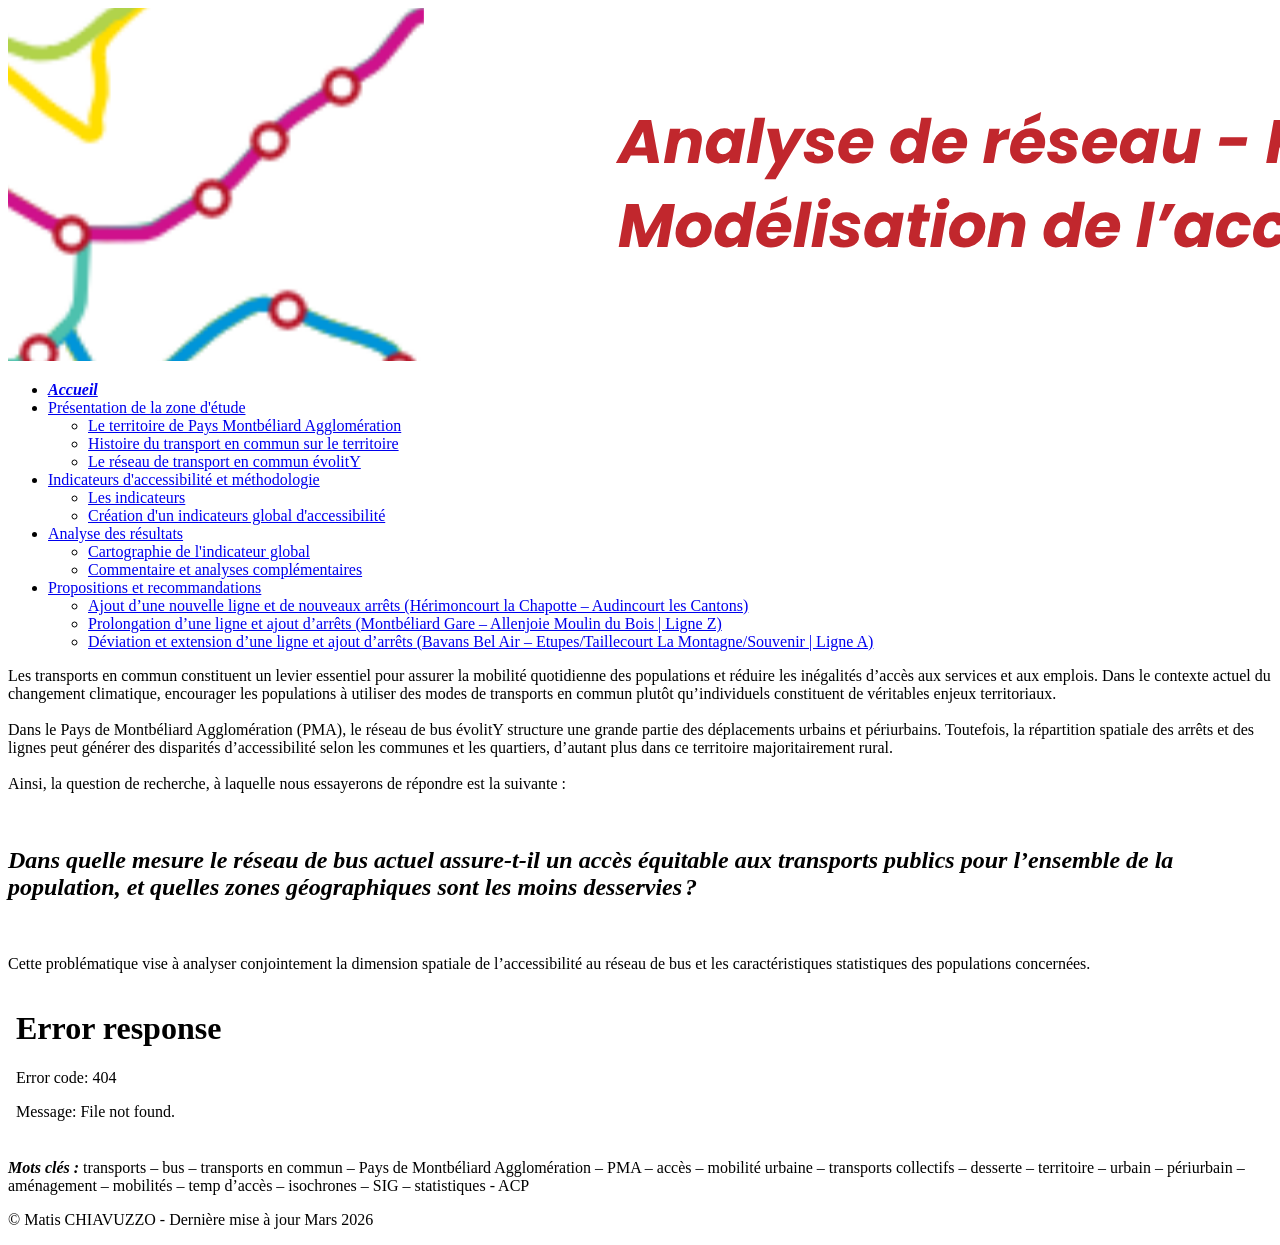
==== index.html @ 526edd13 "modif du main" ====
<!DOCTYPE html>
<html lang="fr">

<head>
    <meta charset="UTF-8">
    <title>Projet SIG - Accueil</title>
    <link rel="stylesheet" href="./css/mise_en_page_css.css">
    <link rel="stylesheet" href="./css/index.css">
</head>

<body>
    <!-- Image Bandeau -->
    <img id="bandeau" src="./projet_sig_pma/image/bandeau.png" height="100%">

        <nav>
            <ul>
                <!-- Lien vers la page d'accueil -->
                <li><a href="#accueil"><b><i>Accueil</i></b></a>
                </li>

                <!-- Lien vers lla page présentation de la zone d'étude -->
                <li><a href="./page/zone_etude.html">Présentation de la zone d'étude</a>
                    <ul>
                        <li><a href="./page/zone_etude.html#I_A">Le territoire de Pays Montbéliard Agglomération</a>
                        </li>
                        <li><a href="./page/zone_etude.html#I_B">Histoire du transport en commun sur le territoire</a>
                        </li>
                        <li><a href="./page/zone_etude.html#I_C">Le réseau de transport en commun évolitY</a></li>
                    </ul>
                </li>

                <!-- Lien vers indicateurs et méthodologie -->
                <li><a href="./page/indicateurs_methode.html#II">Indicateurs d'accessibilité et méthodologie</a>
                    <ul>
                        <li><a href="./page/indicateurs_methode.html#II_A">Les indicateurs</a></li>
                        <li><a href="./page/indicateurs_methode.html#II_B">Création d'un indicateurs global d'accessibilité</a></li>
                    </ul>
                </li>

                <!-- Lien vers la page analyse des résultats -->
                <li><a href="./page/analyse_resultat.html">Analyse des résultats</a>
                    <ul>
                        <li><a href="./page/analyse_resultat.html#IV_A">Cartographie de l'indicateur global</a></li>
                        <li><a href="./page/analyse_resultat.html#IV_B">Commentaire et analyses complémentaires</a></li>  
                    </ul>
                </li>

                <!-- Lien vers la page propositions et recomandations -->
                <li><a href="./page/propositions_recommandations.html">Propositions et recommandations</a>
                    <ul>
                        <li><a href="./page/propositions_recommandations.html#V_A">Ajout d’une nouvelle ligne et de nouveaux arrêts (Hérimoncourt la Chapotte
                                – Audincourt les Cantons)</a></li>
                        <li><a href="./page/propositions_recommandations.html#V_B">Prolongation d’une ligne et ajout d’arrêts (Montbéliard Gare – Allenjoie
                                Moulin du Bois | Ligne Z)</a></li>
                        <li><a href="./page/propositions_recommandations.html#V_C">Déviation et extension d’une ligne et ajout d’arrêts (Bavans Bel Air –
                                Etupes/Taillecourt La Montagne/Souvenir | Ligne A)</a></li>
                    </ul>
                </li>



            </ul>
        </nav>



    <!-- ================= PARTIE I ================= -->

    <section id="I_A">
    </section>

    <div class="bloc-pdf">
        <div class="conteneur">
            <div class="texte_pdf">
                <p>Les transports en commun constituent un levier essentiel pour assurer la mobilité quotidienne
                    des populations et réduire les inégalités d’accès aux services et aux emplois. Dans le contexte
                    actuel du changement climatique, encourager les populations à utiliser des modes de transports
                    en commun plutôt qu’individuels constituent de véritables enjeux territoriaux.<br><br>
                    Dans le Pays de Montbéliard Agglomération (PMA), le réseau de bus évolitY structure une grande
                    partie des déplacements urbains et périurbains. Toutefois, la répartition spatiale des arrêts et
                    des lignes peut générer des disparités d’accessibilité selon les communes et les quartiers,
                    d’autant plus dans ce territoire majoritairement rural.<br><br>
                    Ainsi, la question de recherche, à laquelle nous essayerons de répondre est la suivante :</p><br>
                <h2><i>
                        Dans quelle mesure le réseau de bus actuel assure-t-il un accès équitable aux transports publics
                        pour l’ensemble de la population, et quelles zones géographiques sont les moins desservies ?
                    </i></h2><br>
                <p>
                    Cette problématique vise à analyser conjointement la dimension spatiale de l’accessibilité au
                    réseau de bus et les caractéristiques statistiques des populations concernées.</p>
            </div>
            <div class="pdf-viewer">
                <iframe src="../reports/pdf_projets/rapport_peojetSIG.pdf" frameborder="0"></iframe>
            </div>
        </div>
    </div>



    <section class="bloc carte" id="I_A">
        <div class="text-carte">

            <!-- Texte à gauche -->
            <div class="texte">
                <p> <b><i>Mots clés : </i></b>transports – bus – transports en commun – Pays de Montbéliard
                    Agglomération – PMA – accès – mobilité urbaine – transports collectifs – desserte – territoire –
                    urbain – périurbain – aménagement – mobilités – temp d’accès – isochrones – SIG – statistiques - ACP
                </p>
            </div>
        </div>
    </section>

    <!-- ================= FIN PARTIE 1 ================= -->

    <footer>
        <p>© Matis CHIAVUZZO - Dernière mise à jour Mars 2026</p>
    </footer>

</body>

</html>
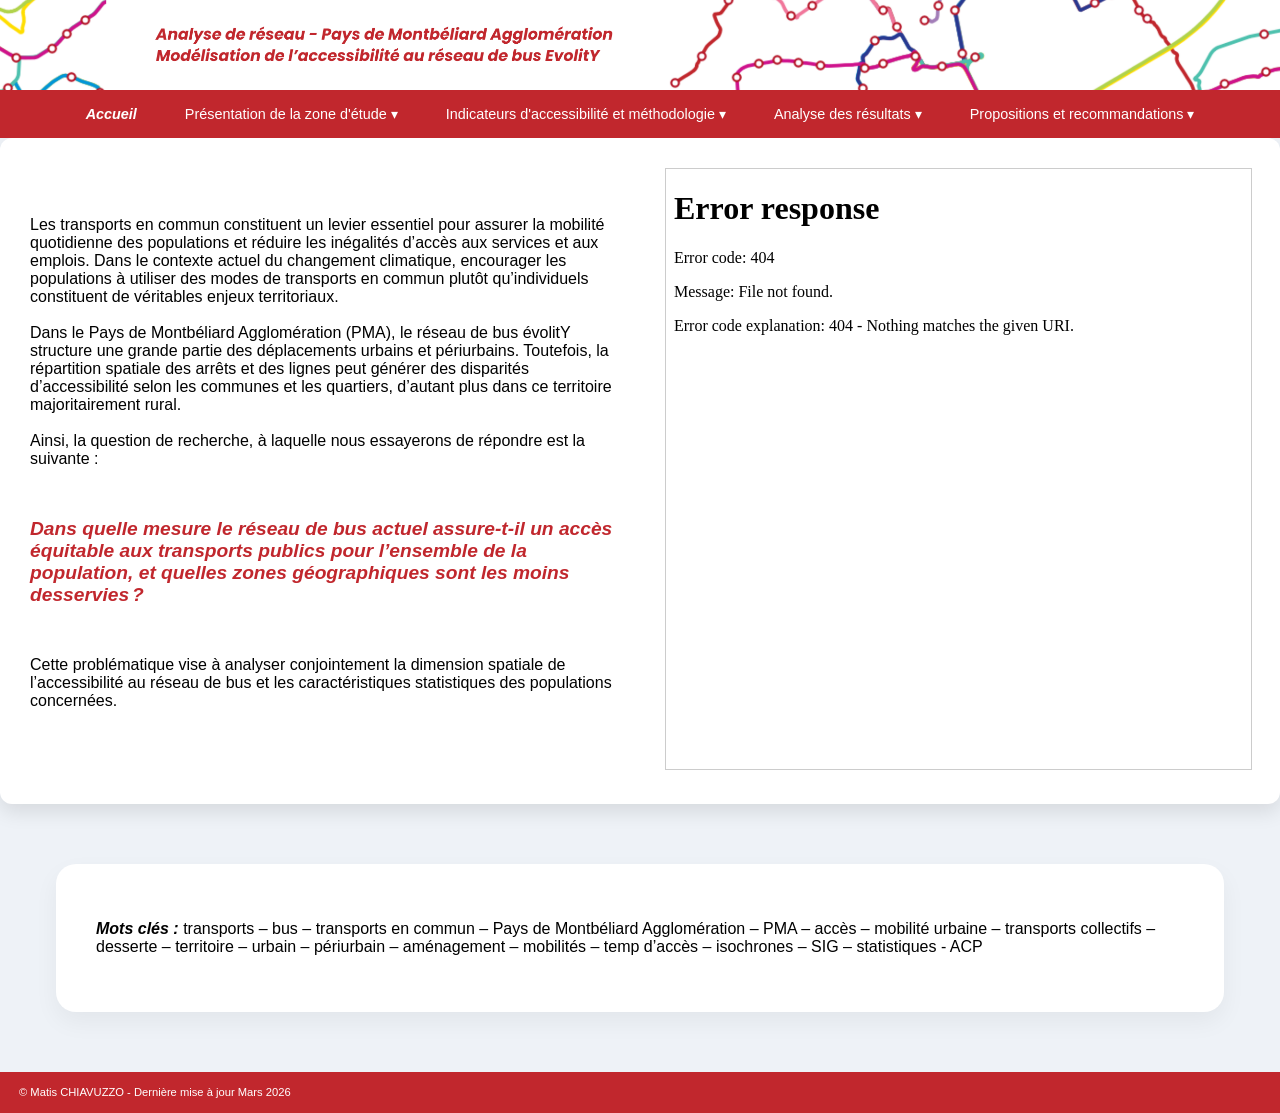
==== commit 119cd207: "modification de la structure" ====
--- a/index.html
+++ b/index.html
@@ -10,7 +10,7 @@
 
 <body>
     <!-- Image Bandeau -->
-    <img id="bandeau" src="./projet_sig_pma/image/bandeau.png" height="100%">
+    <img id="bandeau" src="./image/bandeau.png" height="100%">
 
         <nav>
             <ul>
--- a/css/mise_en_page_css.css
+++ b/css/mise_en_page_css.css
@@ -0,0 +1,168 @@
+body {
+    margin: 0;
+    font-family: 'Poppins', sans-serif;
+    background: #eef2f7;
+}
+
+/* TITRE */
+.top-header {
+    text-align: center;
+    padding: 25px 10px;
+    background: white;
+}
+
+.top-header h1 {
+    margin: 0;
+    color: #2A7FFF;
+}
+
+
+/* BLOCS */
+.bloc {
+    background: white;
+    margin: 60px auto;
+    padding: 40px;
+    width: 85%;
+    border-radius: 20px;
+    box-shadow: 0 10px 25px rgba(0,0,0,0.05);
+}
+
+.mapframe {
+    width: 100%;
+    height: 600px;
+    border-radius: 15px;
+    border: none;
+}
+
+/* CONTENEUR FLEX */
+.text-carte {
+    display: flex;
+    flex-wrap: wrap; 
+    gap: 40px;
+    align-items: flex-start;
+}
+
+/* TEXTE */
+.texte {
+    flex: 1 1 300px;  
+}
+
+/* CARTE */
+.carte-container {
+    flex: 1 1 500px;  
+}
+
+/* CARTE IFRAME */
+.mapframe {
+    width: 100%;
+    height: 500px;
+    border-radius: 15px;
+    border: none;
+    box-shadow: 0 5px 20px rgba(0,0,0,0.15);
+}
+
+
+@media screen and (max-width: 900px) {
+    .text-carte {
+        flex-direction: column;
+    }
+}
+
+.text-carte {
+    display: flex;
+    flex-wrap: wrap; 
+    gap: 40px;
+    align-items: flex-start;
+}
+
+.texte {
+    flex: 1 1 300px;
+}
+
+.carte-container {
+    flex: 1 1 500px;
+}
+
+.mapframe {
+    width: 100%;
+    height: 30rem;
+    border-radius: 15px;
+    border: none;
+    box-shadow: 0 5px 20px rgba(0,0,0,0.15);
+}
+
+@media screen and (max-width: 900px) {
+    .text-carte {
+        flex-direction: column;  
+    }
+}
+
+html {
+    scroll-behavior: smooth;
+}
+
+/* FOOTER */
+footer {
+    background: #C1272D;
+    color: white;
+    text-align: left;
+    font-size: 0.7rem;
+    padding: 3px;
+    
+}
+
+footer p{margin-left: 1rem;}
+
+
+
+.center {
+  display: block;
+  margin-left: auto;
+  margin-right: auto;
+  margin-top: 3rem;
+  margin-bottom: 3rem;
+}
+
+/* ==================== Blocs de projets filtrés ==================== */
+/* Carte individuelle d’un projet */
+.bloc-pdf {
+    background: white;             /* fond blanc */
+    border-radius: 12px;           /* coins arrondis */
+    padding: 30px;                 /* espace interne */
+    margin-bottom: 4%;             /* espace entre les blocs */
+    box-shadow: 0 8px 20px rgba(0,0,0,0.1); /* ombre */
+    transition: all 0.3s;          /* animation fluide */
+}
+
+/* Titres des projets */
+.bloc-pdf h2 {
+    font-size: 1.2rem;             /* taille du sous-titre */
+    color: #C1272D;                /* couleur orange */
+}
+
+/* ==================== Wrapper texte / PDF ==================== */
+/* Conteneur flex pour aligner texte et PDF */
+.conteneur {
+    display: flex;                 /* mise en page flex */
+    gap: 50px;                     /* espace entre texte et PDF */
+    align-items: flex-start;       /* alignement en haut */
+}
+
+/* Bloc texte */
+.texte_pdf {
+    flex: 1;                       /* occupe la moitié de l’espace */
+    margin-top: 2rem;
+}
+
+/* Bloc PDF */
+.pdf-viewer {
+    flex: 1;                       /* occupe l’autre moitié */
+}
+
+/* iframe affichant le PDF */
+.pdf-viewer iframe {
+    width: 100%;                   /* largeur maximale */
+    max-width: auto;               /* largeur non limitée */
+    height: 600px;                 /* hauteur fixe */
+    border: 1px solid #ccc;        /* bordure grise */
+}
--- a/css/index.css
+++ b/css/index.css
@@ -0,0 +1,113 @@
+/* ================ MENU DE NAVIGATION ================ */
+
+/* Style général pour le bandeau */
+#bandeau {
+    position: sticky;
+    width: 100%;
+    height: 100%;
+    background-color: #e6f2ff;
+    overflow: hidden;
+    display: block;
+}
+
+
+/*Menu de navigation*/
+/* Styles de l'élément de navigation (NAV) */
+nav {
+    position: sticky;
+    /* Le menu devient fixe quand on fait défiler */
+    top: 0px;
+    /* Le menu se colle en haut dès que le titre sort de la vue */
+    width: 100%;
+    /* S'étend sur toute la largeur */
+    background-color: #C1272D;
+    display: flex;
+    /* Aligne les éléments horizontalement */
+    justify-content: center;
+    /* Centre le contenu du menu */
+    align-items: center;
+    /* Centre verticalement */
+    z-index: 10;
+    /* Reste visible au-dessus du titre */
+
+}
+
+/* Styles des listes non ordonnées (UL) dans le menu */
+nav ul {
+    list-style: none;
+    /* Supprime les puces par défaut */
+    display: flex;
+    /* Aligne les éléments horizontalement */
+    padding: 0;
+    margin: 0;
+}
+
+/* Styles des éléments de liste (LI) dans le menu */
+nav ul li {
+    position: relative;
+    /* Nécessaire pour positionner les sous-menus */
+}
+
+/* Styles des liens (A) dans le menu */
+nav a {
+    display: block;
+    /* Rend la zone de clic complète */
+    color: #ffffff;
+    padding: 16px 24px;
+    text-decoration: none;
+    transition: 0.3s;
+    font-size: 0.9rem;
+}
+
+/* Styles appliqués au survol de la souris sur un lien */
+nav a:hover {
+    background-color: #b48181;
+    border-radius: 10px;
+}
+
+/* Styles appliqués au survol de la souris sur un lien (sous menu)*/
+nav ul ul a:hover {
+    background-color: #b48181;
+}
+
+
+/* Styles des sous-menus (UL imbriquées) */
+nav ul ul {
+    display: none;
+    /* Cachés par défaut */
+    position: absolute;
+    /* Positionnés sous le lien parent */
+    background-color: #1e2535;
+    flex-direction: column;
+    /* Dispose les sous-éléments verticalement */
+    min-width: 180px;
+    z-index: 999;
+    border-radius: 10px;
+}
+
+/* Affiche le sous-menu (UL) enfant direct du LI survolé */
+nav ul li:hover>ul {
+    display: flex;
+    /* Rend visible le sous-menu au survol */
+}
+
+/* Styles des liens dans les sous-menus */
+nav ul ul a {
+    padding: 12px 20px;
+    font-size: 0.9em;
+    color: #ffffff;
+}
+
+/* Ajoute un élément après les liens qui sont enfants directs d'un LI */
+nav ul li>a::after {
+    content: " ▾";
+    /* Petit triangle indiquant un sous-menu */
+}
+
+/* Supprime le triangle pour les liens qui n'ont PAS de sous-liste */
+nav ul li:not(:has(ul))>a::after {
+    content: "";
+    /* Ne rien afficher */
+}
+
+
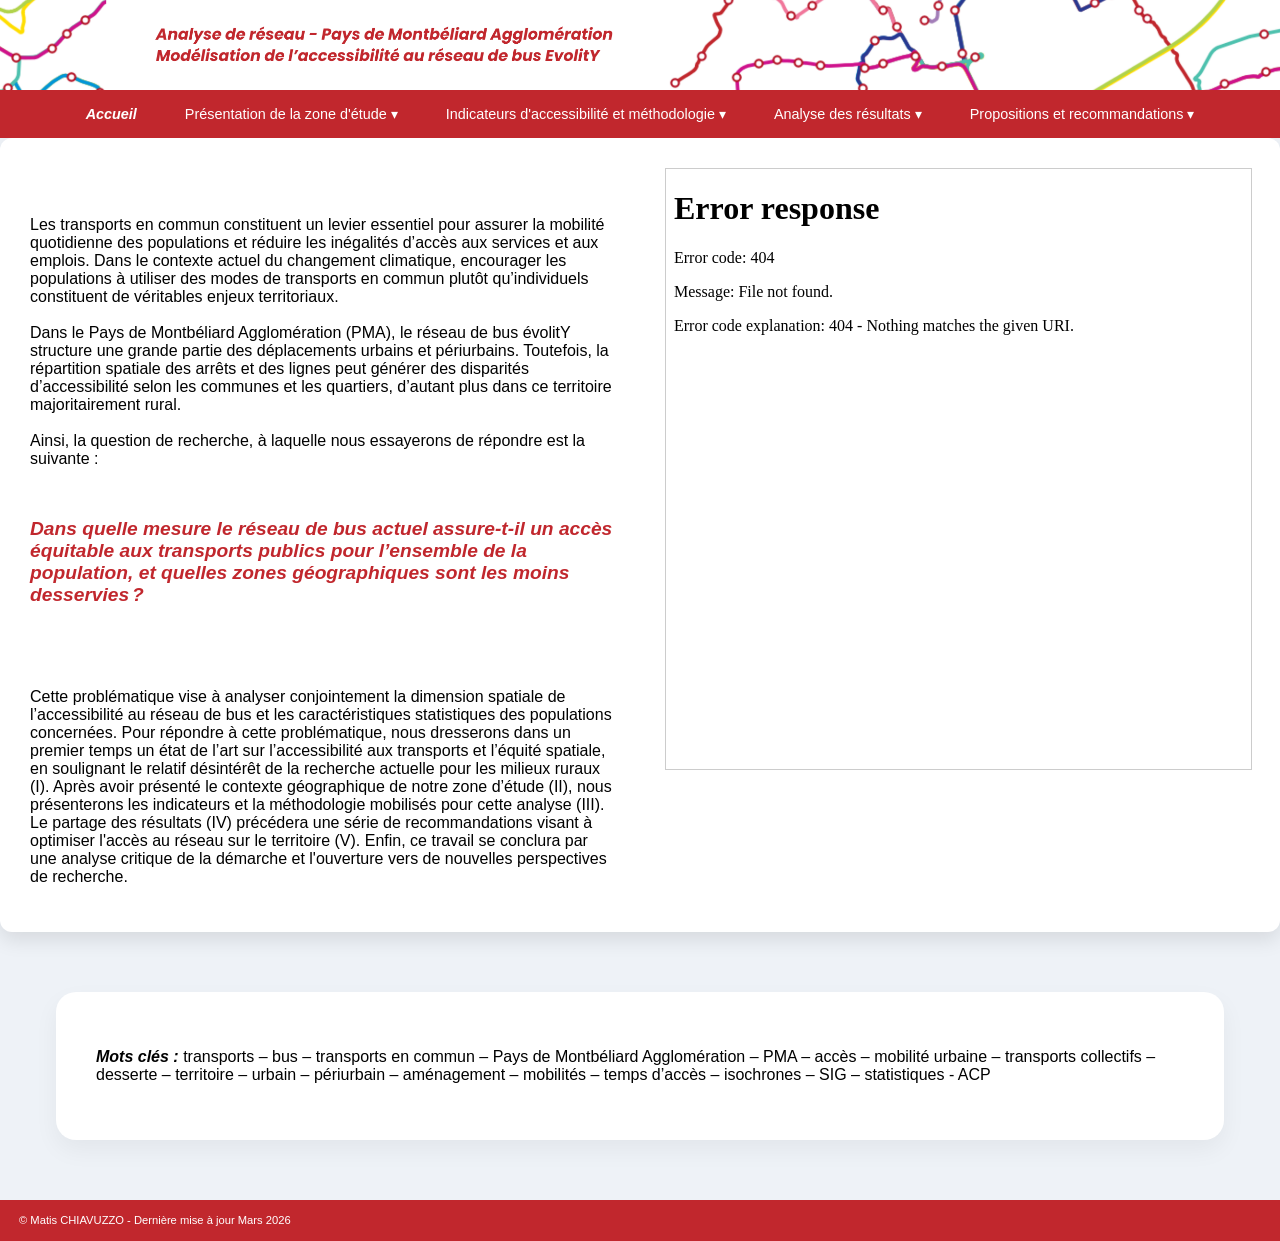
==== commit ff313fd9: "ajout du texte sur les différents onglets + images du calcul des indicateurs" ====
--- a/index.html
+++ b/index.html
@@ -86,11 +86,19 @@
                         pour l’ensemble de la population, et quelles zones géographiques sont les moins desservies ?
                     </i></h2><br>
                 <p>
-                    Cette problématique vise à analyser conjointement la dimension spatiale de l’accessibilité au
-                    réseau de bus et les caractéristiques statistiques des populations concernées.</p>
+                    Cette problématique vise à analyser conjointement la dimension spatiale de
+l’accessibilité au réseau de bus et les caractéristiques statistiques des populations
+concernées.
+Pour répondre à cette problématique, nous dresserons dans un premier temps un état de l’art
+sur l’accessibilité aux transports et l’équité spatiale, en soulignant le relatif désintérêt de la
+recherche actuelle pour les milieux ruraux (I). Après avoir présenté le contexte géographique
+de notre zone d’étude (II), nous présenterons les indicateurs et la méthodologie mobilisés pour
+cette analyse (III). Le partage des résultats (IV) précédera une série de recommandations
+visant à optimiser l'accès au réseau sur le territoire (V). Enfin, ce travail se conclura par une
+analyse critique de la démarche et l'ouverture vers de nouvelles perspectives de recherche.</p>
             </div>
             <div class="pdf-viewer">
-                <iframe src="../reports/pdf_projets/rapport_peojetSIG.pdf" frameborder="0"></iframe>
+                <iframe src="./pdf/RAPPORT_PROJET_SIG_MATIS_CHIAVUZZO.pdf" frameborder="0"></iframe>
             </div>
         </div>
     </div>
@@ -104,7 +112,7 @@
             <div class="texte">
                 <p> <b><i>Mots clés : </i></b>transports – bus – transports en commun – Pays de Montbéliard
                     Agglomération – PMA – accès – mobilité urbaine – transports collectifs – desserte – territoire –
-                    urbain – périurbain – aménagement – mobilités – temp d’accès – isochrones – SIG – statistiques - ACP
+                    urbain – périurbain – aménagement – mobilités – temps d’accès – isochrones – SIG – statistiques - ACP
                 </p>
             </div>
         </div>
--- a/css/mise_en_page_css.css
+++ b/css/mise_en_page_css.css
@@ -165,4 +165,12 @@
     max-width: auto;               /* largeur non limitée */
     height: 600px;                 /* hauteur fixe */
     border: 1px solid #ccc;        /* bordure grise */
-}+}
+
+
+h2 {color: #C1272D;
+margin-bottom: 3rem;}
+
+h3 {color: #C1272D;
+margin-left: 2rem;
+margin-top: 3rem;}
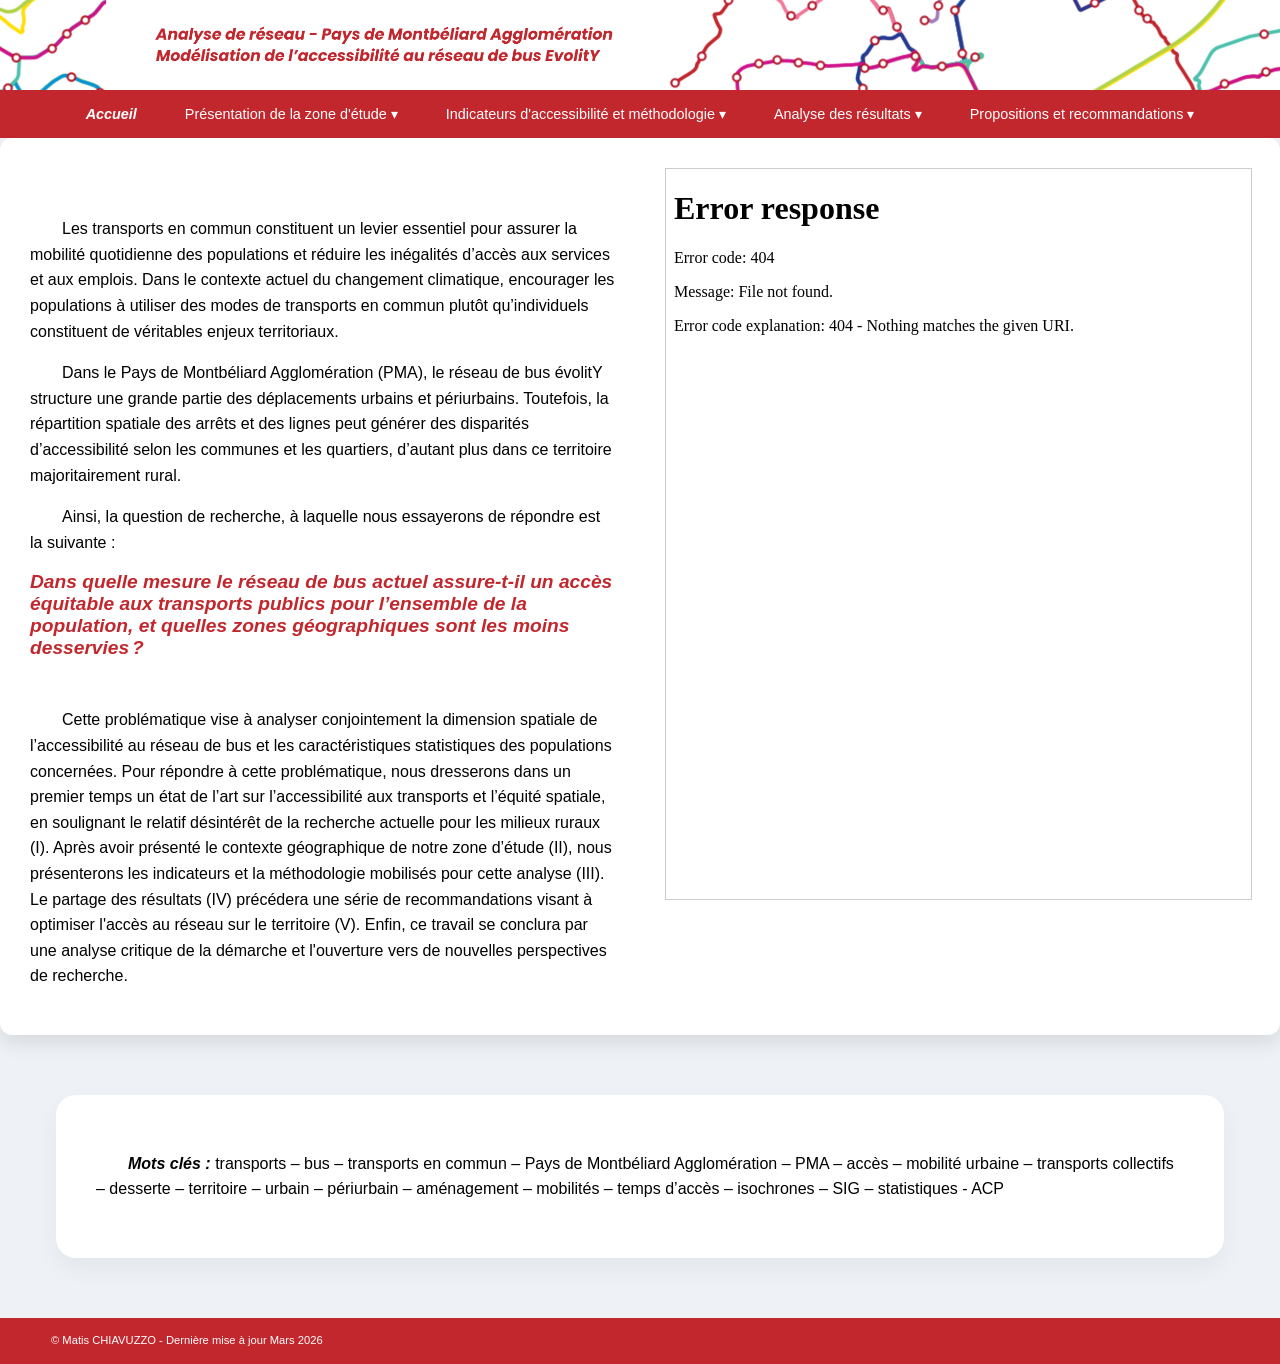
==== commit d92543ae: "correctionn de la mise en plage + ajout d'alinéas" ====
--- a/index.html
+++ b/index.html
@@ -75,16 +75,18 @@
                 <p>Les transports en commun constituent un levier essentiel pour assurer la mobilité quotidienne
                     des populations et réduire les inégalités d’accès aux services et aux emplois. Dans le contexte
                     actuel du changement climatique, encourager les populations à utiliser des modes de transports
-                    en commun plutôt qu’individuels constituent de véritables enjeux territoriaux.<br><br>
-                    Dans le Pays de Montbéliard Agglomération (PMA), le réseau de bus évolitY structure une grande
+                    en commun plutôt qu’individuels constituent de véritables enjeux territoriaux.</p>
+
+                <p>Dans le Pays de Montbéliard Agglomération (PMA), le réseau de bus évolitY structure une grande
                     partie des déplacements urbains et périurbains. Toutefois, la répartition spatiale des arrêts et
                     des lignes peut générer des disparités d’accessibilité selon les communes et les quartiers,
-                    d’autant plus dans ce territoire majoritairement rural.<br><br>
-                    Ainsi, la question de recherche, à laquelle nous essayerons de répondre est la suivante :</p><br>
+                    d’autant plus dans ce territoire majoritairement rural.</p>
+
+                <p>Ainsi, la question de recherche, à laquelle nous essayerons de répondre est la suivante :</p>
                 <h2><i>
                         Dans quelle mesure le réseau de bus actuel assure-t-il un accès équitable aux transports publics
                         pour l’ensemble de la population, et quelles zones géographiques sont les moins desservies ?
-                    </i></h2><br>
+                    </i></h2>
                 <p>
                     Cette problématique vise à analyser conjointement la dimension spatiale de
 l’accessibilité au réseau de bus et les caractéristiques statistiques des populations
--- a/css/mise_en_page_css.css
+++ b/css/mise_en_page_css.css
@@ -163,7 +163,7 @@
 .pdf-viewer iframe {
     width: 100%;                   /* largeur maximale */
     max-width: auto;               /* largeur non limitée */
-    height: 600px;                 /* hauteur fixe */
+    height: 730px;                /* hauteur fixe */
     border: 1px solid #ccc;        /* bordure grise */
 }
 
@@ -173,4 +173,22 @@
 
 h3 {color: #C1272D;
 margin-left: 2rem;
-margin-top: 3rem;}+margin-top: 3rem;}
+
+
+.images_ACP {
+  display: grid;
+  grid-template-columns: 1fr 1fr;
+  padding: 10px;
+}
+.images_ACP div {
+  background-color: #f1f1f1;
+  border: 1px solid black;
+  padding: 10px;
+  font-size: 30px;
+  text-align: center;
+}
+
+
+p {text-indent: 2rem;
+line-height: 1.6;}
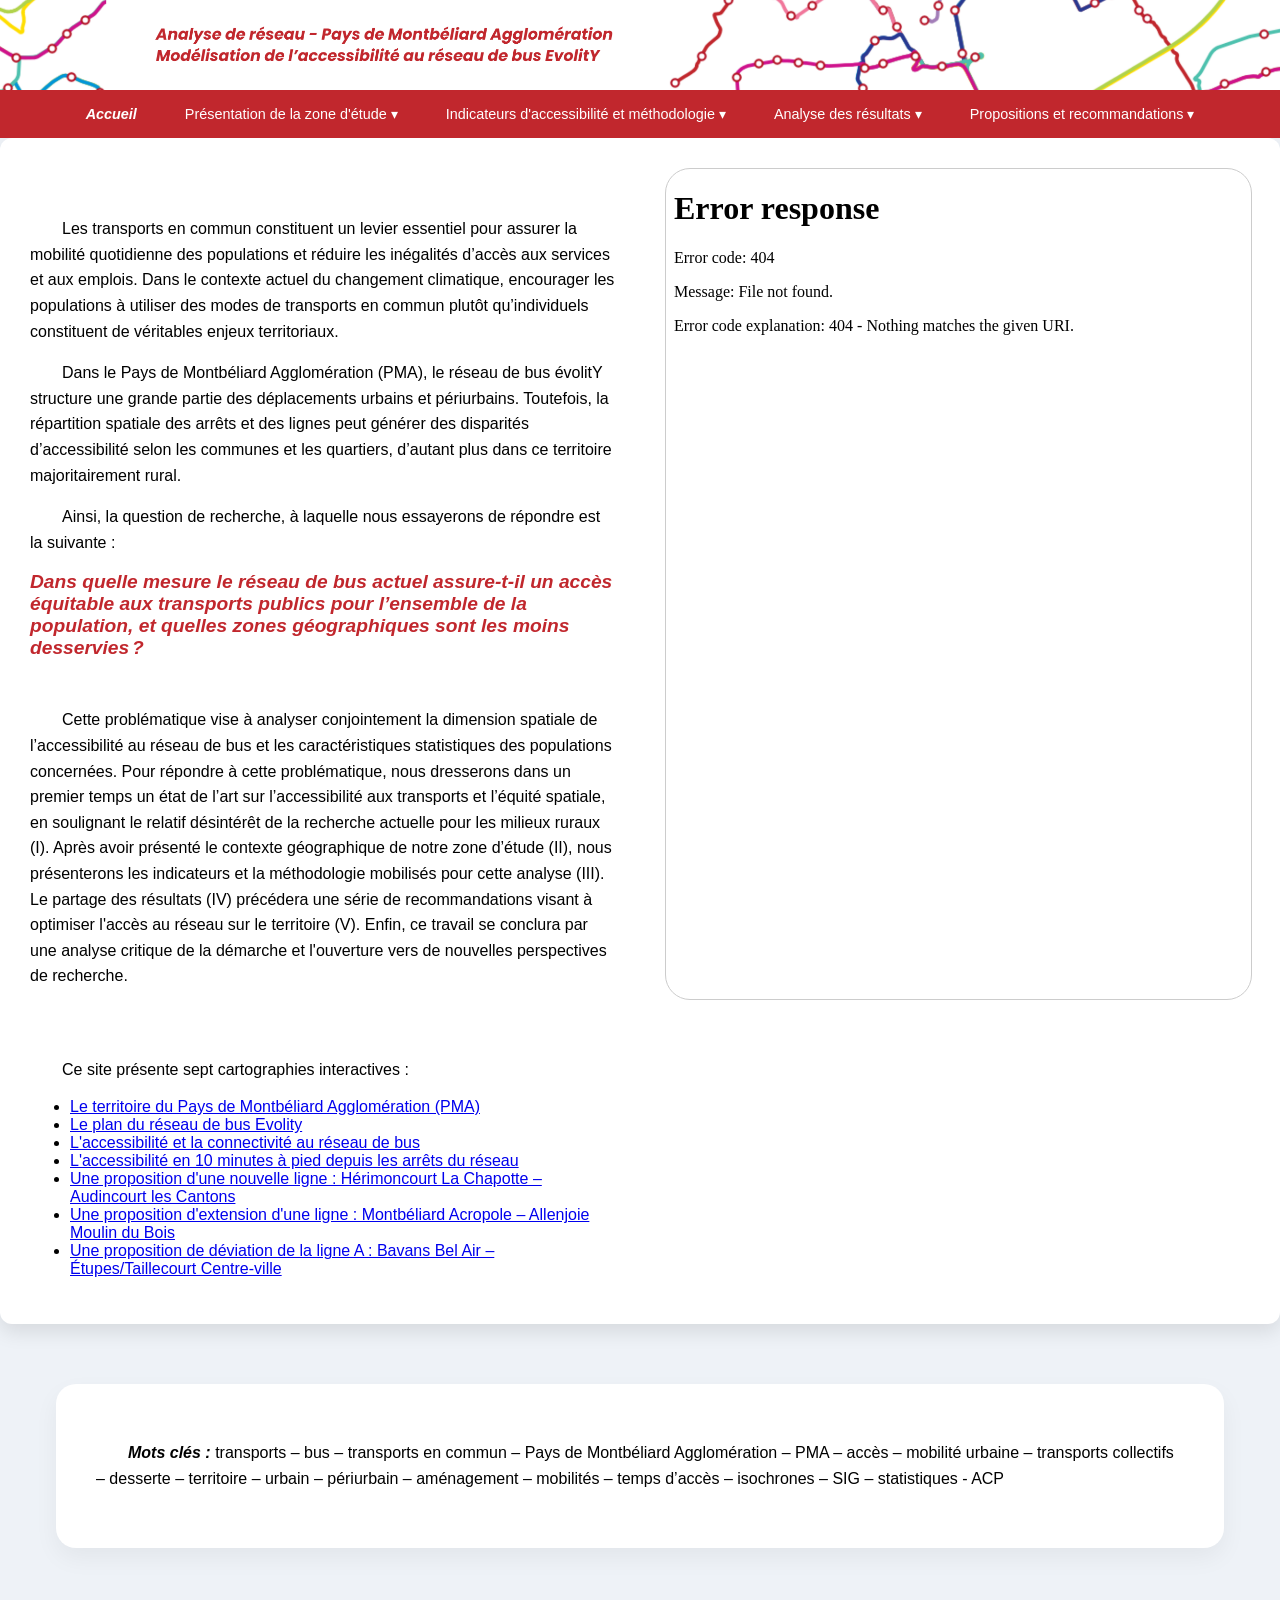
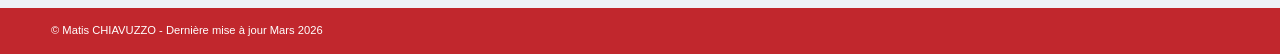
==== commit a3bf13ae: "mise a jour final" ====
--- a/index.html
+++ b/index.html
@@ -97,7 +97,23 @@
 de notre zone d’étude (II), nous présenterons les indicateurs et la méthodologie mobilisés pour
 cette analyse (III). Le partage des résultats (IV) précédera une série de recommandations
 visant à optimiser l'accès au réseau sur le territoire (V). Enfin, ce travail se conclura par une
-analyse critique de la démarche et l'ouverture vers de nouvelles perspectives de recherche.</p>
+analyse critique de la démarche et l'ouverture vers de nouvelles perspectives de recherche.</p><br><br>
+
+<p>Ce site présente sept cartographies interactives :
+
+<ul>
+    <li><a href="./page/zone_etude.html#leterritoire">Le territoire du Pays de Montbéliard Agglomération (PMA)</a></li>
+    <li><a href="./page/zone_etude.html#plan">Le plan du réseau de bus Evolity</a></li>
+    <li><a href="./page/zone_etude.html#indicglobal">L'accessibilité et la connectivité au réseau de bus</a></li></li>
+    <li><a href="./page/analyse_resultat.html#cartechaleur">L'accessibilité en 10 minutes à pied depuis les arrêts du réseau</a></li></li>
+    <li><a href="./page/propositions_recommandations.html#nouvelleligne">Une proposition d'une nouvelle ligne : Hérimoncourt La Chapotte – Audincourt les Cantons</a></li></li>
+    <li><a href="./page/propositions_recommandations.html#extension">Une proposition d'extension d'une ligne : Montbéliard Acropole – Allenjoie Moulin du Bois</a></li></li>
+    <li><a href="./page/propositions_recommandations.html#deviation">Une proposition de déviation de la ligne A : Bavans Bel Air – Étupes/Taillecourt Centre-ville</a></li></li>
+
+</ul>
+
+</p>
+
             </div>
             <div class="pdf-viewer">
                 <iframe src="./pdf/RAPPORT_PROJET_SIG_MATIS_CHIAVUZZO.pdf" frameborder="0"></iframe>
--- a/css/mise_en_page_css.css
+++ b/css/mise_en_page_css.css
@@ -163,8 +163,9 @@
 .pdf-viewer iframe {
     width: 100%;                   /* largeur maximale */
     max-width: auto;               /* largeur non limitée */
-    height: 730px;                /* hauteur fixe */
+    height: 830px;                /* hauteur fixe */
     border: 1px solid #ccc;        /* bordure grise */
+    border-radius: 25px;
 }
 
 
@@ -191,4 +192,7 @@
 
 
 p {text-indent: 2rem;
-line-height: 1.6;}+line-height: 1.6;}
+
+
+
